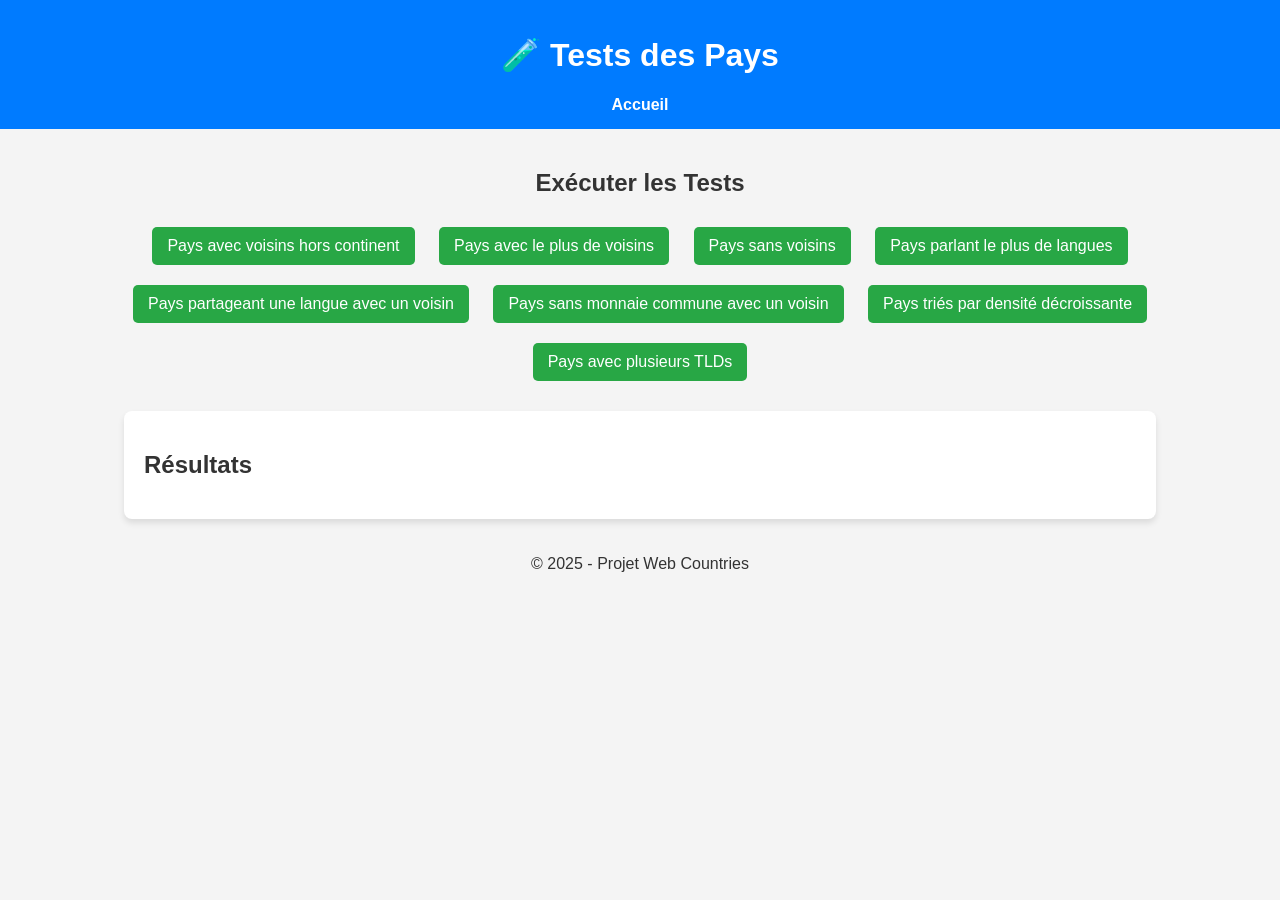
==== html/test/test.html @ d9816993 "ajout html css" ====
<!DOCTYPE html>
<html lang="fr">
<head>
    <meta charset="UTF-8">
    <meta name="viewport" content="width=device-width, initial-scale=1.0">
    <title>Tests - World Countries</title>
    <link rel="stylesheet" href="test.css">
    <script src="https://code.jquery.com/jquery-3.6.0.min.js"></script>
    <script src="../data/countries.js" defer></script>
    <script src="../data/class_country.js" defer></script>
    <script src="../data/class_currency.js" defer></script>
    <script src="../data/class_language.js" defer></script>
    <script src="test.js" defer></script>
</head>
<body>
    <header>
        <h1>🧪 Tests des Pays</h1>
        <nav>
            <a href="index.html">Accueil</a>
        </nav>
    </header>
    
    <main>
        <section id="test-buttons">
            <h2>Exécuter les Tests</h2>
            <button onclick="outsideTheContinent()">Pays avec voisins hors continent</button>
            <button onclick="moreNeighbors()">Pays avec le plus de voisins</button>
            <button onclick="neighborless()">Pays sans voisins</button>
            <button onclick="moreLanguages()">Pays parlant le plus de langues</button>
            <button onclick="withCommonLanguage()">Pays partageant une langue avec un voisin</button>
            <button onclick="withoutCommonCurrency()">Pays sans monnaie commune avec un voisin</button>
            <button onclick="sortingDecreasingDensity()">Pays triés par densité décroissante</button>
            <button onclick="moreTopLevelDomains()">Pays avec plusieurs TLDs</button>
        </section>

        <section id="test-results">
            <h2>Résultats</h2>
            <pre id="results"></pre>
        </section>
    </main>

    <footer>
        <p>&copy; 2025 - Projet Web Countries</p>
    </footer>
</body>
</html>
---- html/test/test.css ----
body {
    font-family: Arial, sans-serif;
    margin: 0;
    padding: 0;
    background: #f4f4f4;
    color: #333;
    text-align: center;
}

header {
    background: #007BFF;
    color: white;
    padding: 15px 0;
}

nav a {
    color: white;
    text-decoration: none;
    margin: 0 15px;
    font-weight: bold;
}

main {
    padding: 20px;
}

#countries-container {
    display: flex;
    flex-wrap: wrap;
    justify-content: center;
    gap: 20px;
    margin-top: 20px;
}

.country-card {
    background: white;
    border-radius: 8px;
    box-shadow: 0px 4px 6px rgba(0, 0, 0, 0.1);
    padding: 15px;
    width: 250px;
    text-align: center;
}

.country-card img {
    width: 100px;
    height: 60px;
    object-fit: cover;
    margin-bottom: 10px;
}

button {
    background: #28a745;
    color: white;
    border: none;
    padding: 10px 15px;
    margin: 10px;
    cursor: pointer;
    border-radius: 5px;
    font-size: 16px;
}

button:hover {
    background: #218838;
}

#test-buttons {
    margin-top: 20px;
}

#test-results {
    background: white;
    padding: 20px;
    margin-top: 20px;
    border-radius: 8px;
    box-shadow: 0px 4px 6px rgba(0, 0, 0, 0.1);
    text-align: left;
    max-width: 80%;
    margin-left: auto;
    margin-right: auto;
    overflow: auto;
}
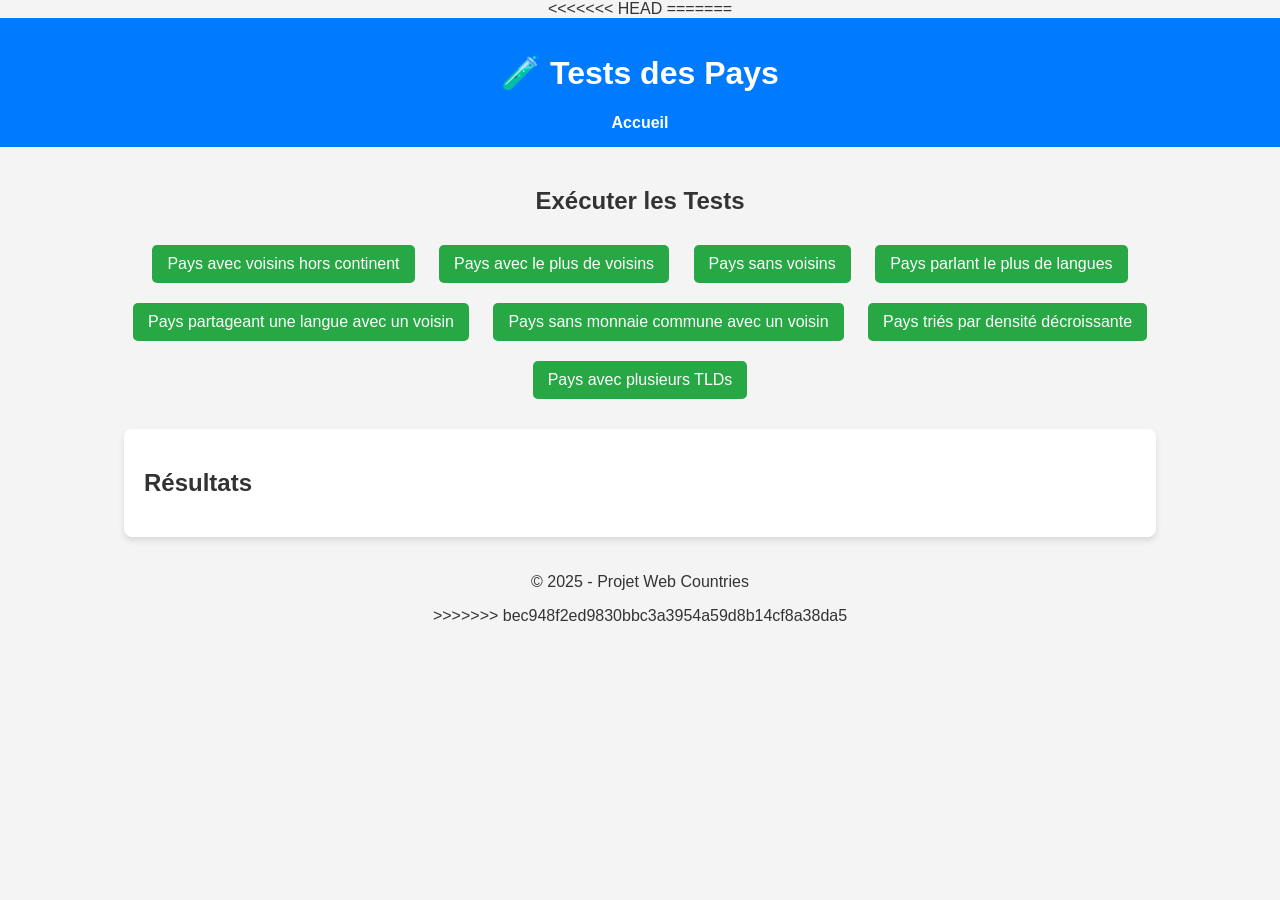
==== commit f85a1527: "ajout html css" ====
--- a/html/test/test.html
+++ b/html/test/test.html
@@ -10,7 +10,17 @@
     <script src="../data/class_country.js" defer></script>
     <script src="../data/class_currency.js" defer></script>
     <script src="../data/class_language.js" defer></script>
-    <script src="test.js" defer></script>
+    <script src="../data/class_currency.js" defer></script>
+    <script src="../data/class_country.js" defer></script> 
+<<<<<<< HEAD
+    <script src="test.js" defer></script> 
+    <script src="../data/countries.js"></script> 
+</head>
+<body>
+    
+=======
+    <script src="../data/test.js" defer></script> 
+    <script src="../data/countries.js" defer></script> 
 </head>
 <body>
     <header>
@@ -42,5 +52,6 @@
     <footer>
         <p>&copy; 2025 - Projet Web Countries</p>
     </footer>
+>>>>>>> bec948f2ed9830bbc3a3954a59d8b14cf8a38da5
 </body>
 </html>
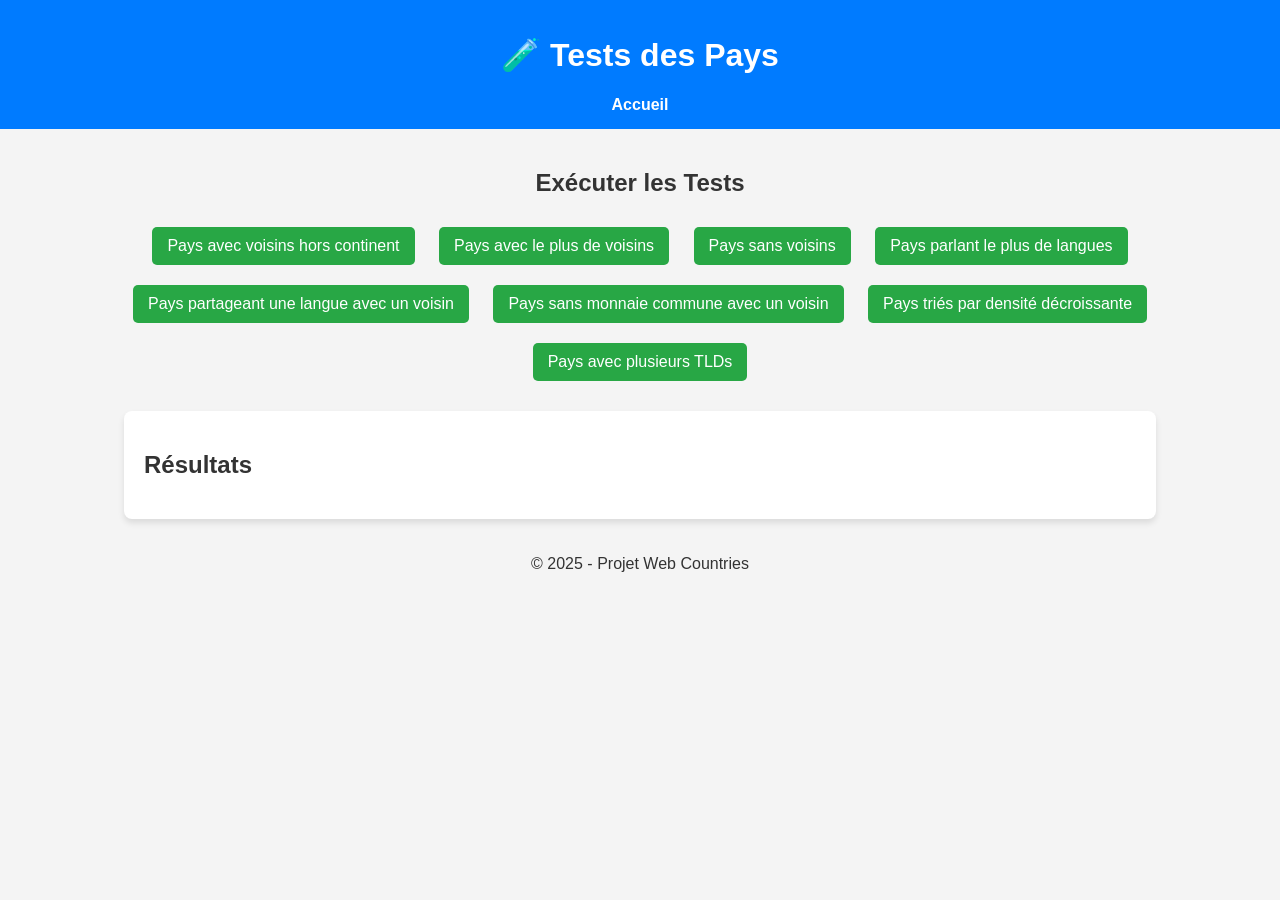
==== commit ad1583a0: "ajout html css" ====
--- a/html/test/test.html
+++ b/html/test/test.html
@@ -12,13 +12,6 @@
     <script src="../data/class_language.js" defer></script>
     <script src="../data/class_currency.js" defer></script>
     <script src="../data/class_country.js" defer></script> 
-<<<<<<< HEAD
-    <script src="test.js" defer></script> 
-    <script src="../data/countries.js"></script> 
-</head>
-<body>
-    
-=======
     <script src="../data/test.js" defer></script> 
     <script src="../data/countries.js" defer></script> 
 </head>
@@ -52,6 +45,5 @@
     <footer>
         <p>&copy; 2025 - Projet Web Countries</p>
     </footer>
->>>>>>> bec948f2ed9830bbc3a3954a59d8b14cf8a38da5
 </body>
 </html>
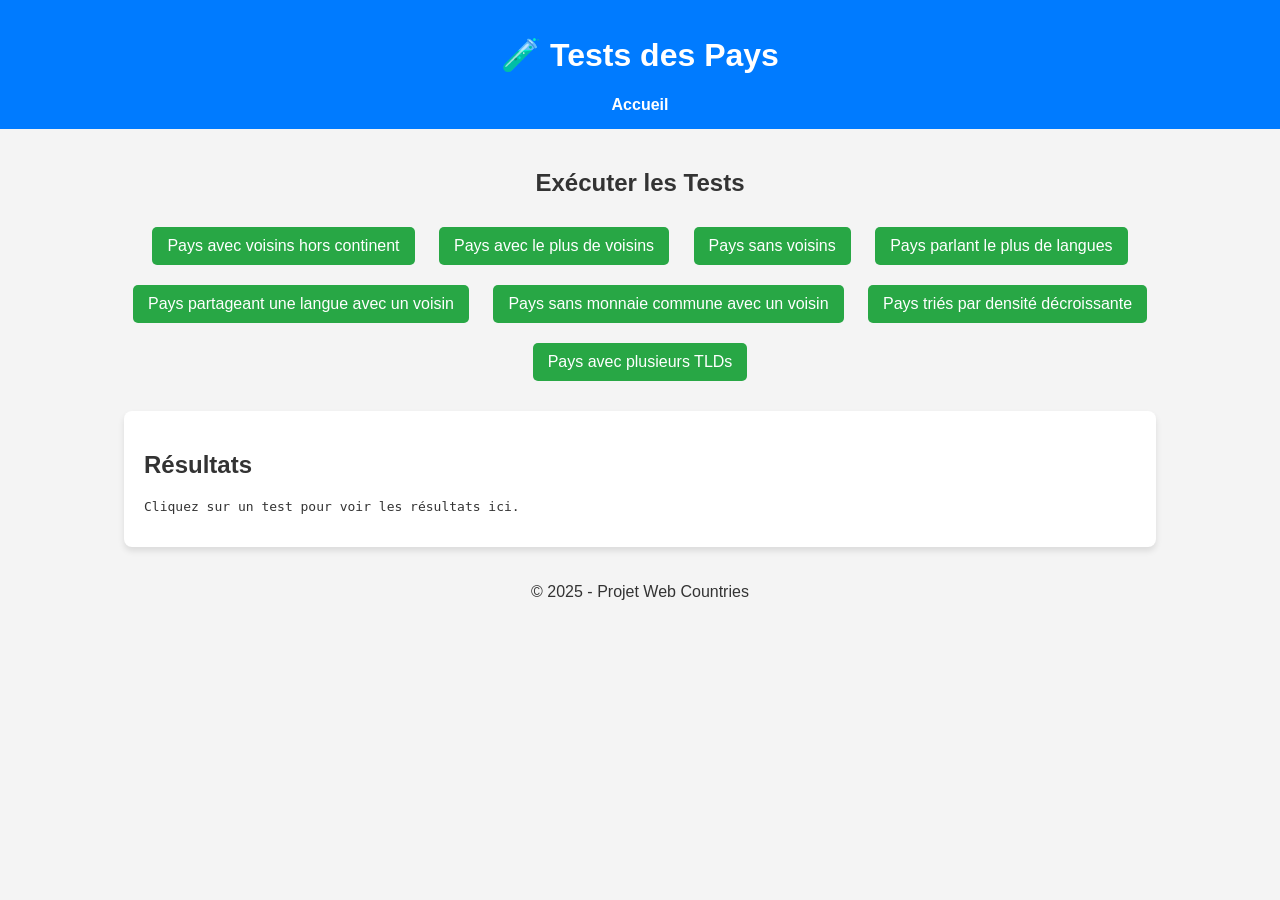
==== commit 3997009c: "ajout html" ====
--- a/html/test/test.html
+++ b/html/test/test.html
@@ -10,10 +10,7 @@
     <script src="../data/class_country.js" defer></script>
     <script src="../data/class_currency.js" defer></script>
     <script src="../data/class_language.js" defer></script>
-    <script src="../data/class_currency.js" defer></script>
-    <script src="../data/class_country.js" defer></script> 
-    <script src="../data/test.js" defer></script> 
-    <script src="../data/countries.js" defer></script> 
+    <script src="test.js" defer></script> 
 </head>
 <body>
     <header>
@@ -26,24 +23,45 @@
     <main>
         <section id="test-buttons">
             <h2>Exécuter les Tests</h2>
-            <button onclick="outsideTheContinent()">Pays avec voisins hors continent</button>
-            <button onclick="moreNeighbors()">Pays avec le plus de voisins</button>
-            <button onclick="neighborless()">Pays sans voisins</button>
-            <button onclick="moreLanguages()">Pays parlant le plus de langues</button>
-            <button onclick="withCommonLanguage()">Pays partageant une langue avec un voisin</button>
-            <button onclick="withoutCommonCurrency()">Pays sans monnaie commune avec un voisin</button>
-            <button onclick="sortingDecreasingDensity()">Pays triés par densité décroissante</button>
-            <button onclick="moreTopLevelDomains()">Pays avec plusieurs TLDs</button>
+            <button onclick="runTest(outsideTheContinent)">Pays avec voisins hors continent</button>
+            <button onclick="runTest(moreNeighbors)">Pays avec le plus de voisins</button>
+            <button onclick="runTest(neighborless)">Pays sans voisins</button>
+            <button onclick="runTest(moreLanguages)">Pays parlant le plus de langues</button>
+            <button onclick="runTest(withCommonLanguage)">Pays partageant une langue avec un voisin</button>
+            <button onclick="runTest(withoutCommonCurrency)">Pays sans monnaie commune avec un voisin</button>
+            <button onclick="runTest(sortingDecreasingDensity)">Pays triés par densité décroissante</button>
+            <button onclick="runTest(moreTopLevelDomains)">Pays avec plusieurs TLDs</button>
         </section>
 
         <section id="test-results">
             <h2>Résultats</h2>
-            <pre id="results"></pre>
+            <pre id="results">Cliquez sur un test pour voir les résultats ici.</pre>
         </section>
     </main>
 
     <footer>
         <p>&copy; 2025 - Projet Web Countries</p>
     </footer>
+
+    <script>
+        function runTest(testFunction) {
+            const result = testFunction();
+            displayResults(result);
+        }
+
+        function displayResults(result) {
+            const resultsContainer = document.getElementById("results");
+            
+            if (Array.isArray(result)) {
+                resultsContainer.textContent = result.length > 0
+                    ? result.map(country => country._nom || country.name).join("\n")
+                    : "Aucun résultat trouvé.";
+            } else if (typeof result === "object" && result !== null) {
+                resultsContainer.textContent = JSON.stringify(result, null, 2);
+            } else {
+                resultsContainer.textContent = String(result);
+            }
+        }
+    </script>
 </body>
 </html>
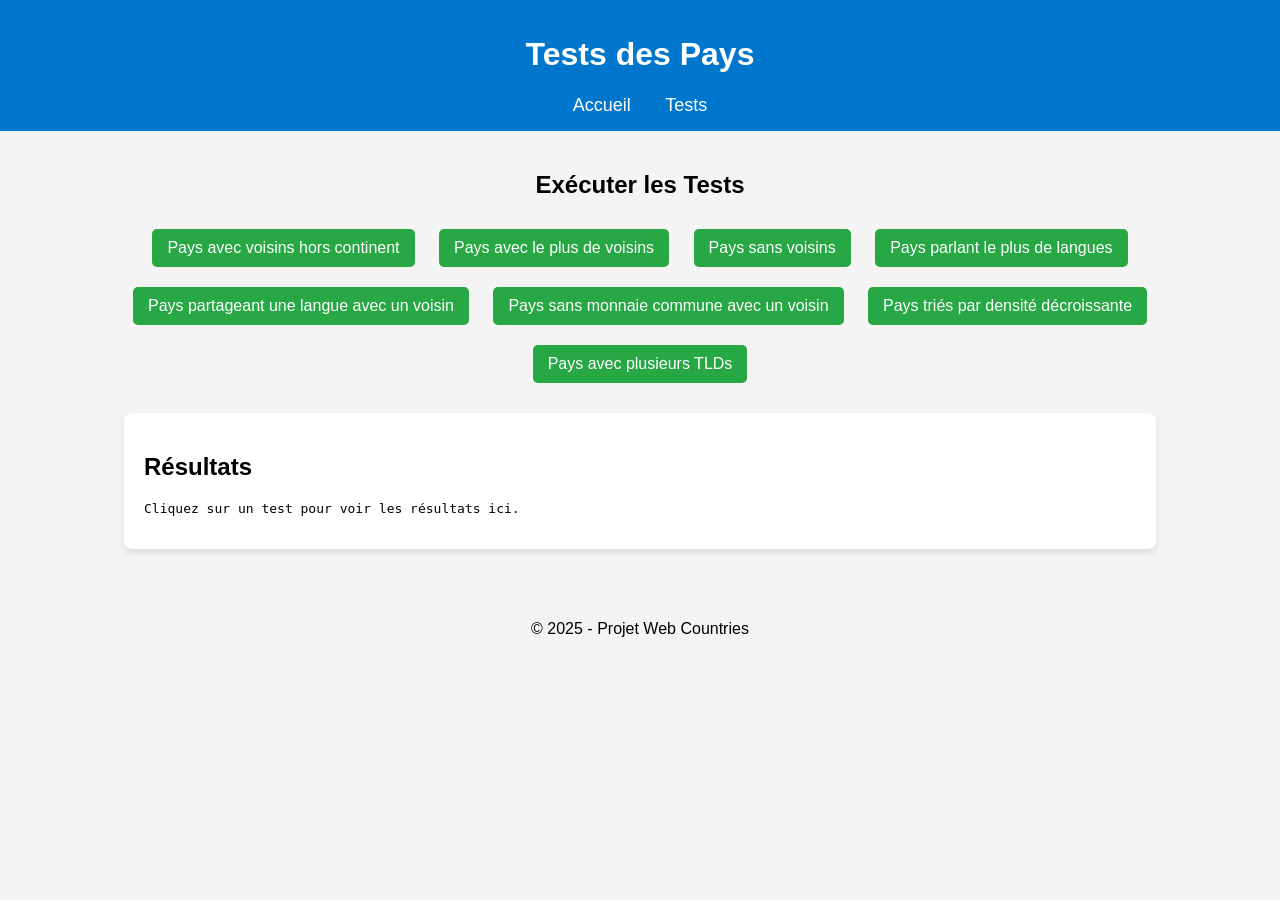
==== commit 29e5edef: "ajout html" ====
--- a/html/test/test.html
+++ b/html/test/test.html
@@ -14,9 +14,10 @@
 </head>
 <body>
     <header>
-        <h1>🧪 Tests des Pays</h1>
+        <h1>Tests des Pays</h1>
         <nav>
             <a href="index.html">Accueil</a>
+            <a href="test.html">Tests</a>
         </nav>
     </header>
     
@@ -47,6 +48,7 @@
         function runTest(testFunction) {
             const result = testFunction();
             displayResults(result);
+            console.log(result);
         }
 
         function displayResults(result) {
--- a/html/test/test.css
+++ b/html/test/test.css
@@ -2,50 +2,67 @@
     font-family: Arial, sans-serif;
     margin: 0;
     padding: 0;
-    background: #f4f4f4;
-    color: #333;
+    background-color: #f4f4f4;
     text-align: center;
 }
 
 header {
-    background: #007BFF;
+    background-color: #0077cc;
     color: white;
-    padding: 15px 0;
+    padding: 15px;
 }
 
 nav a {
     color: white;
     text-decoration: none;
     margin: 0 15px;
-    font-weight: bold;
+    font-size: 18px;
 }
 
 main {
     padding: 20px;
 }
 
+#search {
+    width: 80%;
+    max-width: 400px;
+    padding: 10px;
+    margin-bottom: 20px;
+    font-size: 16px;
+    border-radius: 8px;
+    border: 1px solid #ccc;
+}
+
 #countries-container {
-    display: flex;
-    flex-wrap: wrap;
-    justify-content: center;
+    display: grid;
+    grid-template-columns: repeat(auto-fit, minmax(250px, 1fr));
     gap: 20px;
-    margin-top: 20px;
+    padding: 20px;
 }
 
 .country-card {
     background: white;
-    border-radius: 8px;
-    box-shadow: 0px 4px 6px rgba(0, 0, 0, 0.1);
+    border-radius: 10px;
     padding: 15px;
-    width: 250px;
+    box-shadow: 2px 2px 10px rgba(0, 0, 0, 0.1);
     text-align: center;
+    transition: transform 0.2s;
+}
+
+.country-card:hover {
+    transform: scale(1.05);
 }
 
 .country-card img {
     width: 100px;
-    height: 60px;
-    object-fit: cover;
-    margin-bottom: 10px;
+    height: auto;
+    border-radius: 5px;
+}
+
+footer {
+    margin-top: 20px;
+    padding: 15px;
+    color: black;
 }
 
 button {
